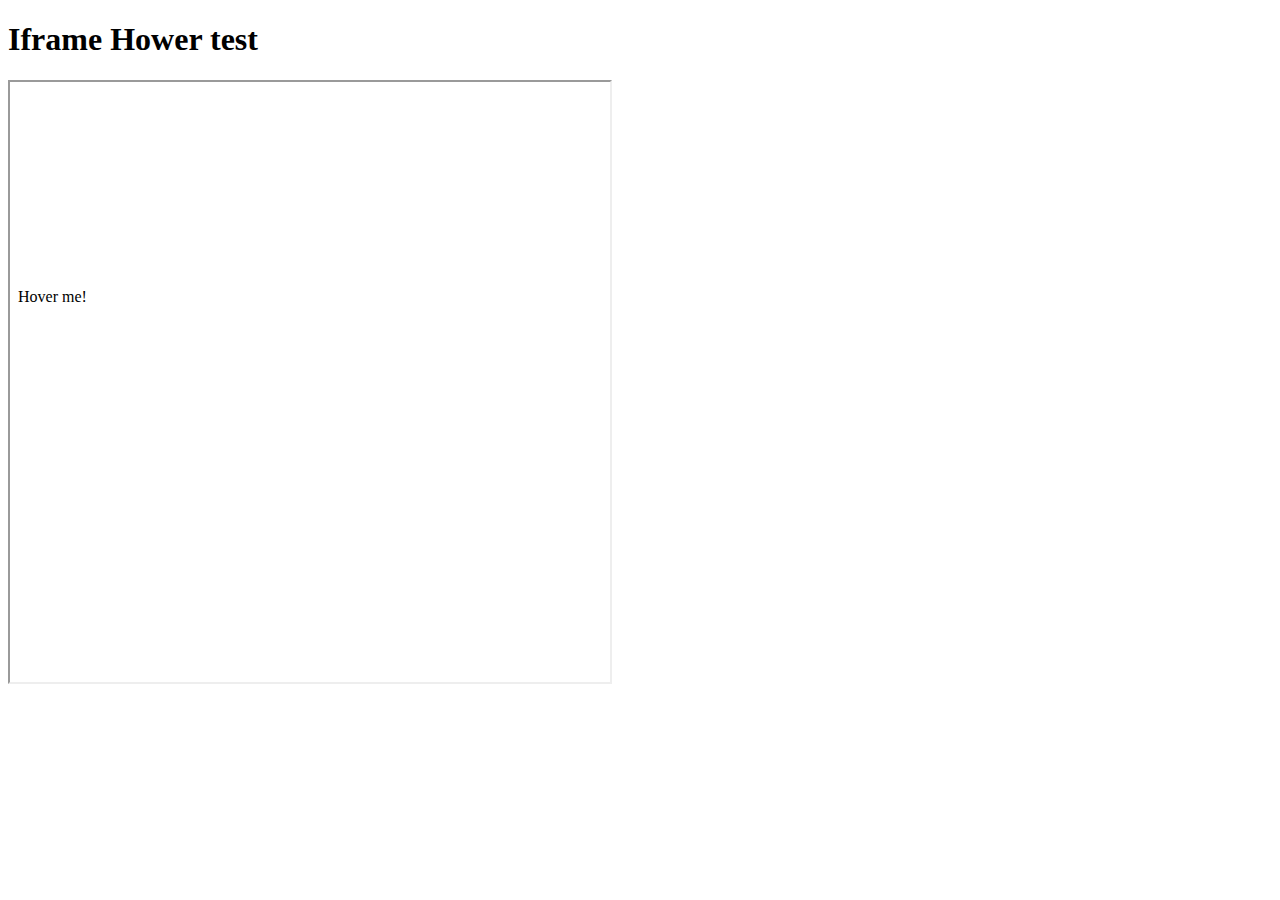
==== iFrameHover.html @ ee3b8a37 "iFrameMOuseOver" ====
<!DOCTYPE HTML>
<html>
<head>
    <meta http-equiv="Content-Type" content="text/html; charset=utf-8"/>
</head>
<body>

<h1>Iframe Hower test</h1>

<iframe name="content" src="hover.html"  style="width: 600px; height: 600px"/>
</body>
</html>
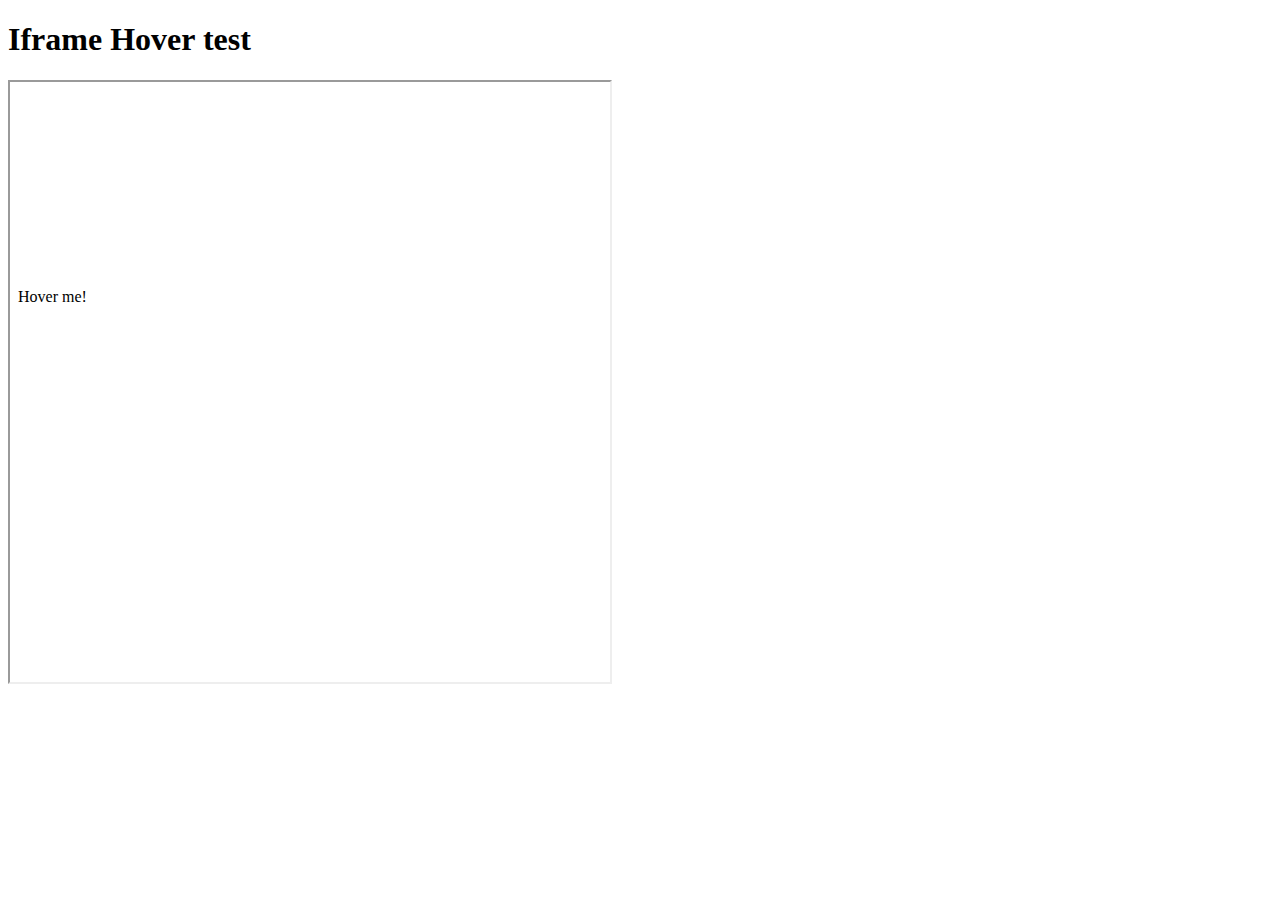
==== commit 8820635e: "Update iframe. Html" ====
--- a/iFrameHover.html
+++ b/iFrameHover.html
@@ -5,8 +5,8 @@
 </head>
 <body>
 
-<h1>Iframe Hower test</h1>
+<h1>Iframe Hover test</h1>
 
-<iframe name="content" src="hover.html"  style="width: 600px; height: 600px"/>
+<iframe name="content" id='frame' src="hover.html"  style="width: 600px; height: 600px"/>
 </body>
-</html>+</html>
